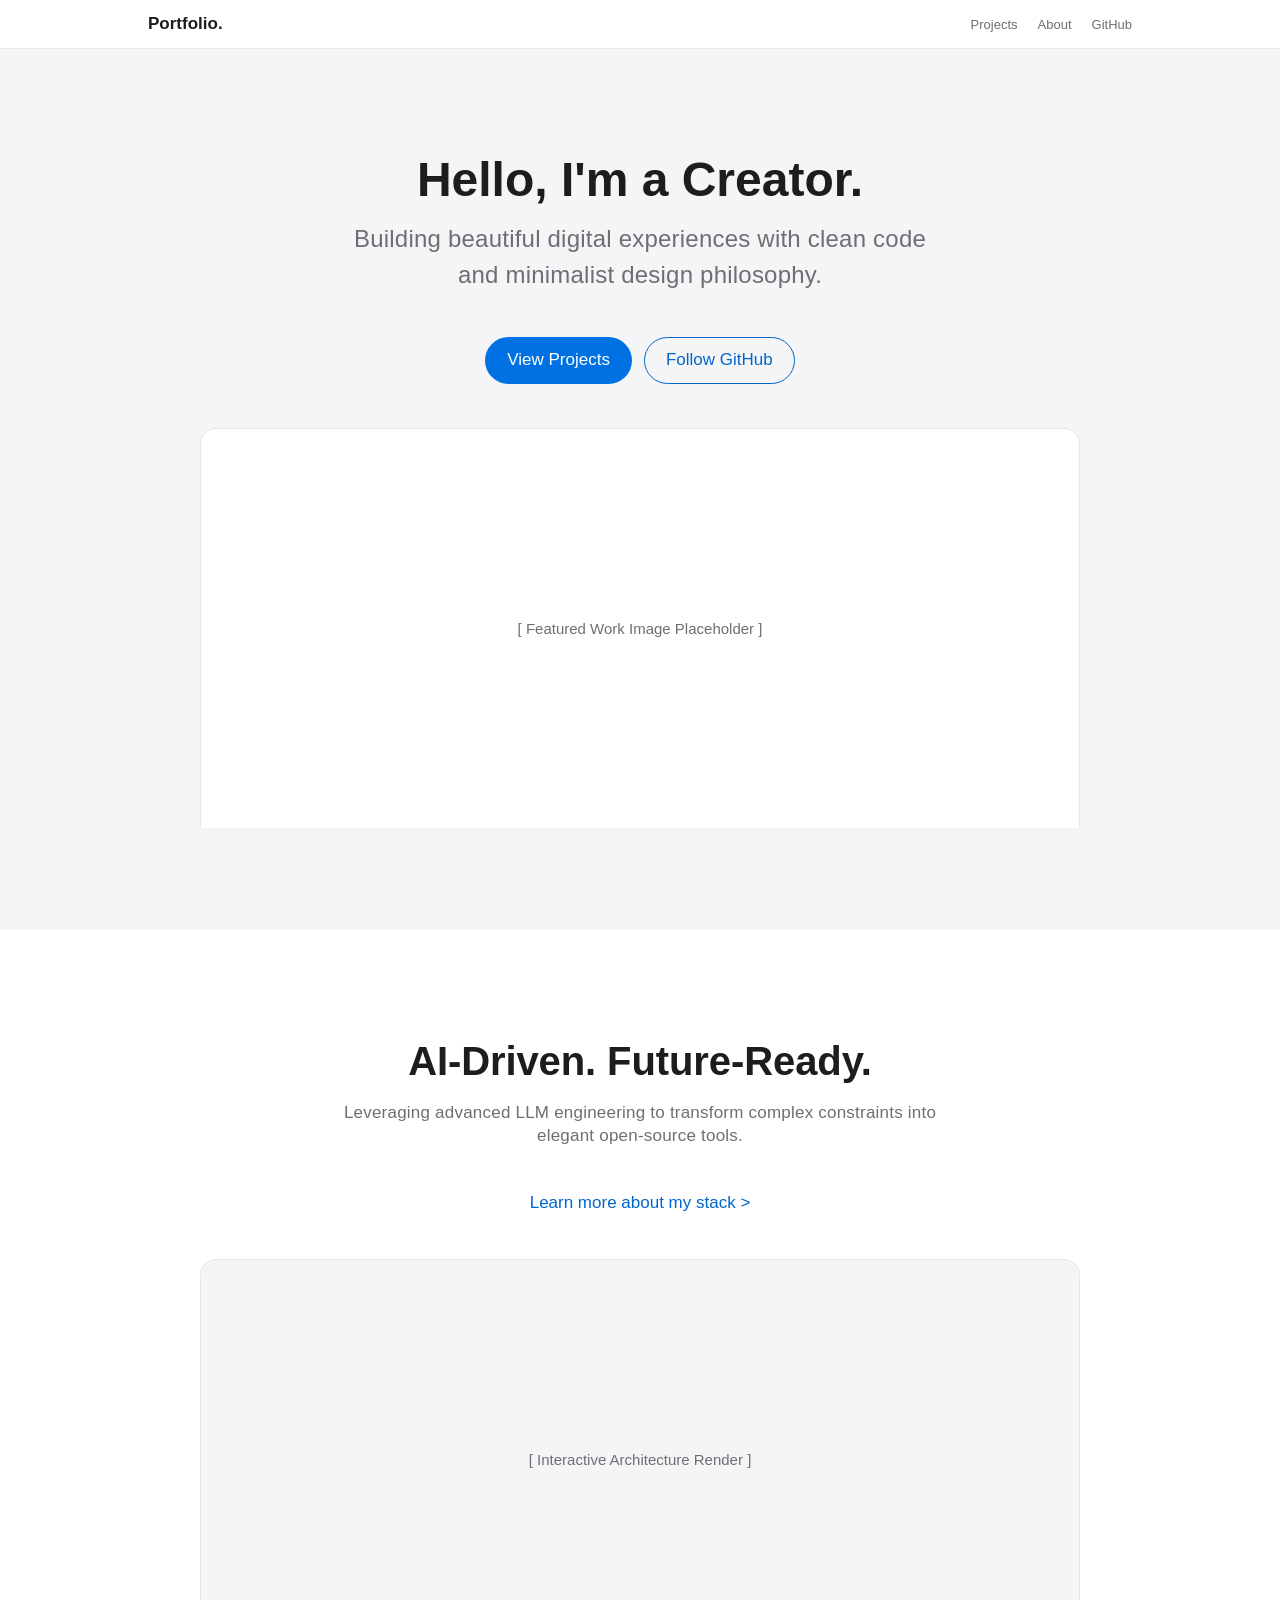
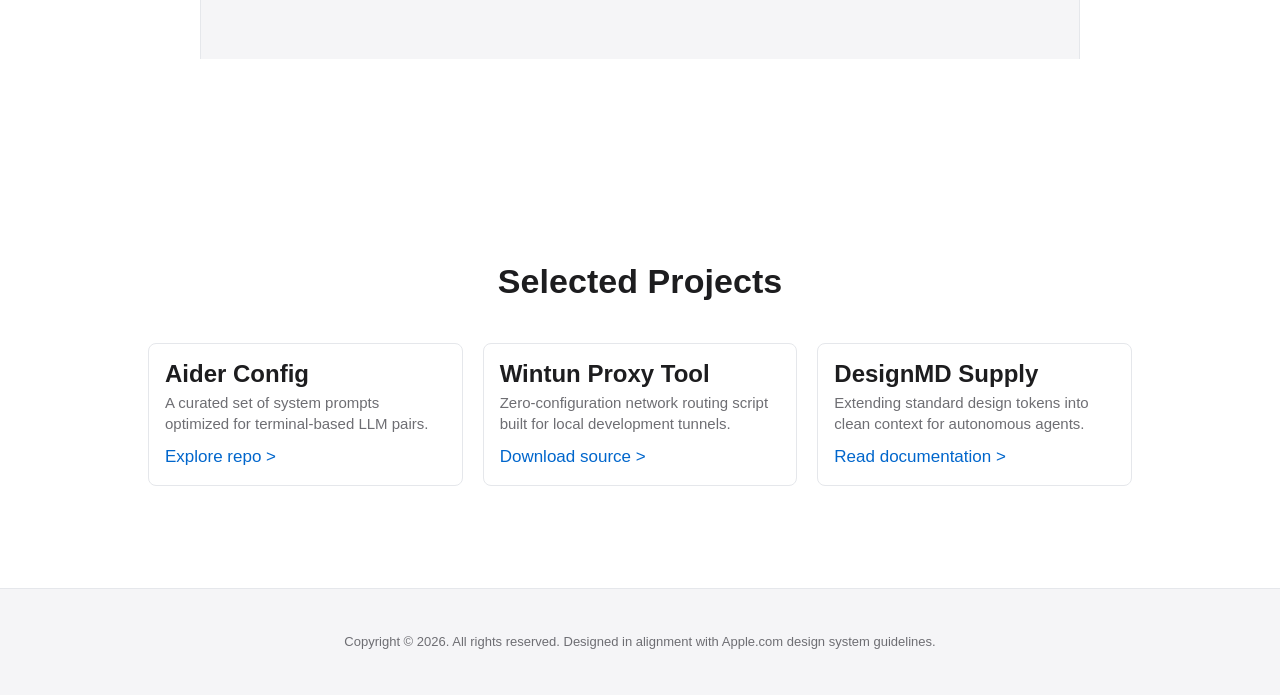
==== index.html @ 4bea6973 "Add initial HTML structure for personal portfolio" ====
<!DOCTYPE html>
<html lang="zh-CN">
<head>
  <meta charset="UTF-8">
  <meta name="viewport" content="width=device-width, initial-scale=1.0">
  <title>我的个人站 - Apple Design Style</title>
  
  <link rel="stylesheet" href="https://sf.fonts.host/css/sf-pro.css">
  
  <style>
    /* --- 基于设计系统 Token 的 CSS 变量定义 --- */
    :root {
      /* Colors */
      --color-primary: #0071e3;
      --color-secondary: #0066cc;
      --color-tertiary: #f5f5f7;
      --color-neutral-0: #ffffff;
      --color-neutral-50: #f5f5f7;
      --color-neutral-100: #e5e7eb;
      --color-neutral-900: #1d1d1f;
      --color-surface-default: #ffffff;
      --color-surface-muted: #f5f5f7;
      --color-on-surface-default: #1d1d1f;
      --color-on-surface-muted: #6e6e73;
      --color-on-surface-inverse: #ffffff;
      
      /* Typography Fallbacks */
      --font-display: "SF Pro Display", "SF Pro Icons", "Helvetica Neue", "Helvetica", "Arial", sans-serif;
      --font-text: "SF Pro Text", "SF Pro Icons", "Helvetica Neue", "Helvetica", "Arial", sans-serif;
      
      /* Rounded */
      --rounded-none: 0px;
      --rounded-sm: 4px;
      --rounded-md: 8px;
      --rounded-lg: 16px;
      --rounded-xl: 24px;
      --rounded-full: 980px;

      /* Spacing */
      --spacing-xs: 4px;
      --spacing-sm: 12px;
      --spacing-md: 20px;
      --spacing-lg: 44px;
      --spacing-xl: 102px;
    }

    /* --- 基础样式重置 --- */
    * {
      box-sizing: border-box;
      margin: 0;
      padding: 0;
    }

    body {
      font-family: var(--font-text);
      background-color: var(--color-neutral-0);
      color: var(--color-on-surface-default);
      -webkit-font-smoothing: antialiased;
      -moz-osx-font-smoothing: grayscale;
      overflow-x: hidden;
    }

    /* --- 全局导航栏 (Minimal Chrome) --- */
    .global-nav {
      position: sticky;
      top: 0;
      z-index: 100;
      background-color: rgba(255, 255, 255, 0.8);
      backdrop-filter: blur(20px);
      -webkit-backdrop-filter: blur(20px);
      border-bottom: 1px solid var(--color-neutral-100);
    }
    .nav-container {
      max-width: 1024px;
      margin: 0 auto;
      height: 48px;
      display: flex;
      justify-content: space-between;
      align-items: center;
      padding: 0 var(--spacing-md);
    }
    .nav-brand {
      font-family: var(--font-display);
      font-size: 17px;
      font-weight: 600;
      color: var(--color-on-surface-default);
      text-decoration: none;
    }
    .nav-links {
      display: flex;
      gap: var(--spacing-md);
    }
    .nav-links a {
      font-size: 13px;
      color: var(--color-on-surface-muted);
      text-decoration: none;
      transition: color 0.2s ease;
    }
    .nav-links a:hover {
      color: var(--color-on-surface-default);
    }

    /* --- 组件样式: 按钮 (Button) --- */
    .btn {
      display: inline-flex;
      align-items: center;
      justify-content: center;
      text-decoration: none;
      font-family: var(--font-text);
      font-size: 17px;
      font-weight: 400;
      line-height: 1.35;
      padding: 11px 21px;
      min-height: 44px;
      border-radius: var(--rounded-full);
      box-shadow: none;
      cursor: pointer;
      transition: all 0.2s ease;
    }
    .btn-primary {
      background-color: var(--color-primary);
      color: var(--color-on-surface-inverse);
      border: 1px solid transparent;
    }
    .btn-primary:hover {
      background-color: var(--color-secondary);
    }
    .btn-secondary {
      background-color: transparent;
      color: var(--color-secondary);
      border: 1px solid var(--color-secondary);
    }
    .btn-secondary:hover {
      background-color: rgba(0, 113, 227, 0.05);
    }
    .btn-link {
      background-color: transparent;
      color: var(--color-secondary);
      border: 0;
      border-radius: var(--rounded-none);
      padding: 0;
      min-height: 0;
    }
    .btn-link:hover {
      text-decoration: underline;
    }

    /* --- 组件样式: 卡片 (Card) --- */
    .card {
      background-color: var(--color-surface-default);
      color: var(--color-on-surface-default);
      border: 1px solid var(--color-neutral-100);
      border-radius: var(--rounded-md);
      padding: 16px;
      box-shadow: none;
      transition: border-color 0.2s ease;
    }

    /* --- 布局结构 --- */
    .section-hero {
      padding-top: var(--spacing-xl);
      padding-bottom: var(--spacing-xl);
      text-align: center;
      background-color: var(--color-neutral-50);
      display: flex;
      flex-direction: column;
      align-items: center;
    }
    .section-hero.alt-bg {
      background-color: var(--color-neutral-0);
    }

    .hero-headline {
      font-family: var(--font-display);
      font-size: 48px;
      font-weight: 700;
      line-height: 58px;
      letter-spacing: 0px;
      color: var(--color-on-surface-default);
      margin-bottom: var(--spacing-sm);
    }
    .hero-subhead {
      font-family: var(--font-display);
      font-size: 24px;
      font-weight: 400;
      line-height: 36px;
      letter-spacing: 0.216px;
      color: var(--color-on-surface-muted);
      margin-bottom: var(--spacing-lg);
      max-width: 600px;
    }
    .cta-group {
      display: flex;
      gap: var(--spacing-sm);
      margin-bottom: var(--spacing-lg);
    }

    /* 模拟产品大图或画布空间 */
    .hero-media {
      width: 85%;
      max-width: 880px;
      height: 400px;
      background-color: var(--color-neutral-0);
      border-radius: var(--rounded-lg) var(--rounded-lg) 0 0;
      border: 1px solid var(--color-neutral-100);
      border-bottom: none;
      display: flex;
      align-items: center;
      justify-content: center;
      color: var(--color-on-surface-muted);
      font-size: 15px;
    }
    .alt-bg .hero-media {
      background-color: var(--color-neutral-50);
    }

    /* 产品网格展示区 */
    .section-gallery {
      max-width: 1024px;
      margin: 0 auto;
      padding: var(--spacing-xl) var(--spacing-md);
    }
    .gallery-title {
      font-family: var(--font-display);
      font-size: 34px;
      font-weight: 600;
      line-height: 36px;
      letter-spacing: 0.064px;
      margin-bottom: var(--spacing-lg);
      text-align: center;
    }
    .grid-container {
      display: grid;
      grid-template-columns: repeat(auto-fit, minmax(280px, 1fr));
      gap: var(--spacing-md);
    }
    
    .project-card h3 {
      font-family: var(--font-display);
      font-size: 24px;
      font-weight: 600;
      margin-bottom: var(--spacing-xs);
    }
    .project-card p {
      font-size: 15px;
      line-height: 1.4;
      color: var(--color-on-surface-muted);
      margin-bottom: var(--spacing-sm);
    }

    /* 页脚 */
    .global-footer {
      background-color: var(--color-neutral-50);
      padding: var(--spacing-lg) var(--spacing-md);
      border-top: 1px solid var(--color-neutral-100);
      font-size: 13px;
      line-height: 1.4;
      color: var(--color-on-surface-muted);
      text-align: center;
    }
    .footer-container {
      max-width: 1024px;
      margin: 0 auto;
    }

    /* 响应式微调 */
    @media (max-width: 768px) {
      .hero-headline { font-size: 40px; line-height: 52px; }
      .hero-subhead { font-size: 20px; line-height: 30px; }
      .hero-media { height: 260px; }
    }
  </style>
</head>
<body>

  <nav class="global-nav">
    <div class="nav-container">
      <a href="#" class="nav-brand">Portfolio.</a>
      <div class="nav-links">
        <a href="#projects">Projects</a>
        <a href="#about">About</a>
        <a href="https://github.com" target="_blank">GitHub</a>
      </div>
    </div>
  </nav>

  <section class="section-hero">
    <h1 class="hero-headline">Hello, I'm a Creator.</h1>
    <p class="hero-subhead">Building beautiful digital experiences with clean code and minimalist design philosophy.</p>
    
    <div class="cta-group">
      <a href="#projects" class="btn btn-primary">View Projects</a>
      <a href="https://github.com" class="btn btn-secondary">Follow GitHub</a>
    </div>

    <div class="hero-media">
      [ Featured Work Image Placeholder ]
    </div>
  </section>

  <section class="section-hero alt-bg">
    <h2 class="hero-headline" style="font-size: 40px; letter-spacing: -0.096px;">AI-Driven. Future-Ready.</h2>
    <p class="hero-subhead" style="font-size: 17px; line-height: 1.35;">Leveraging advanced LLM engineering to transform complex constraints into elegant open-source tools.</p>
    
    <div class="cta-group">
      <a href="#" class="btn btn-link">Learn more about my stack &gt;</a>
    </div>

    <div class="hero-media">
      [ Interactive Architecture Render ]
    </div>
  </section>

  <section id="projects" class="section-gallery">
    <h2 class="gallery-title">Selected Projects</h2>
    
    <div class="grid-container">
      <div class="card project-card">
        <h3>Aider Config</h3>
        <p>A curated set of system prompts optimized for terminal-based LLM pairs.</p>
        <a href="#" class="btn btn-link">Explore repo &gt;</a>
      </div>
      
      <div class="card project-card">
        <h3>Wintun Proxy Tool</h3>
        <p>Zero-configuration network routing script built for local development tunnels.</p>
        <a href="#" class="btn btn-link">Download source &gt;</a>
      </div>

      <div class="card project-card">
        <h3>DesignMD Supply</h3>
        <p>Extending standard design tokens into clean context for autonomous agents.</p>
        <a href="#" class="btn btn-link">Read documentation &gt;</a>
      </div>
    </div>
  </section>

  <footer class="global-footer">
    <div class="footer-container">
      <p>Copyright © 2026. All rights reserved. Designed in alignment with Apple.com design system guidelines.</p>
    </div>
  </footer>

</body>
</html>
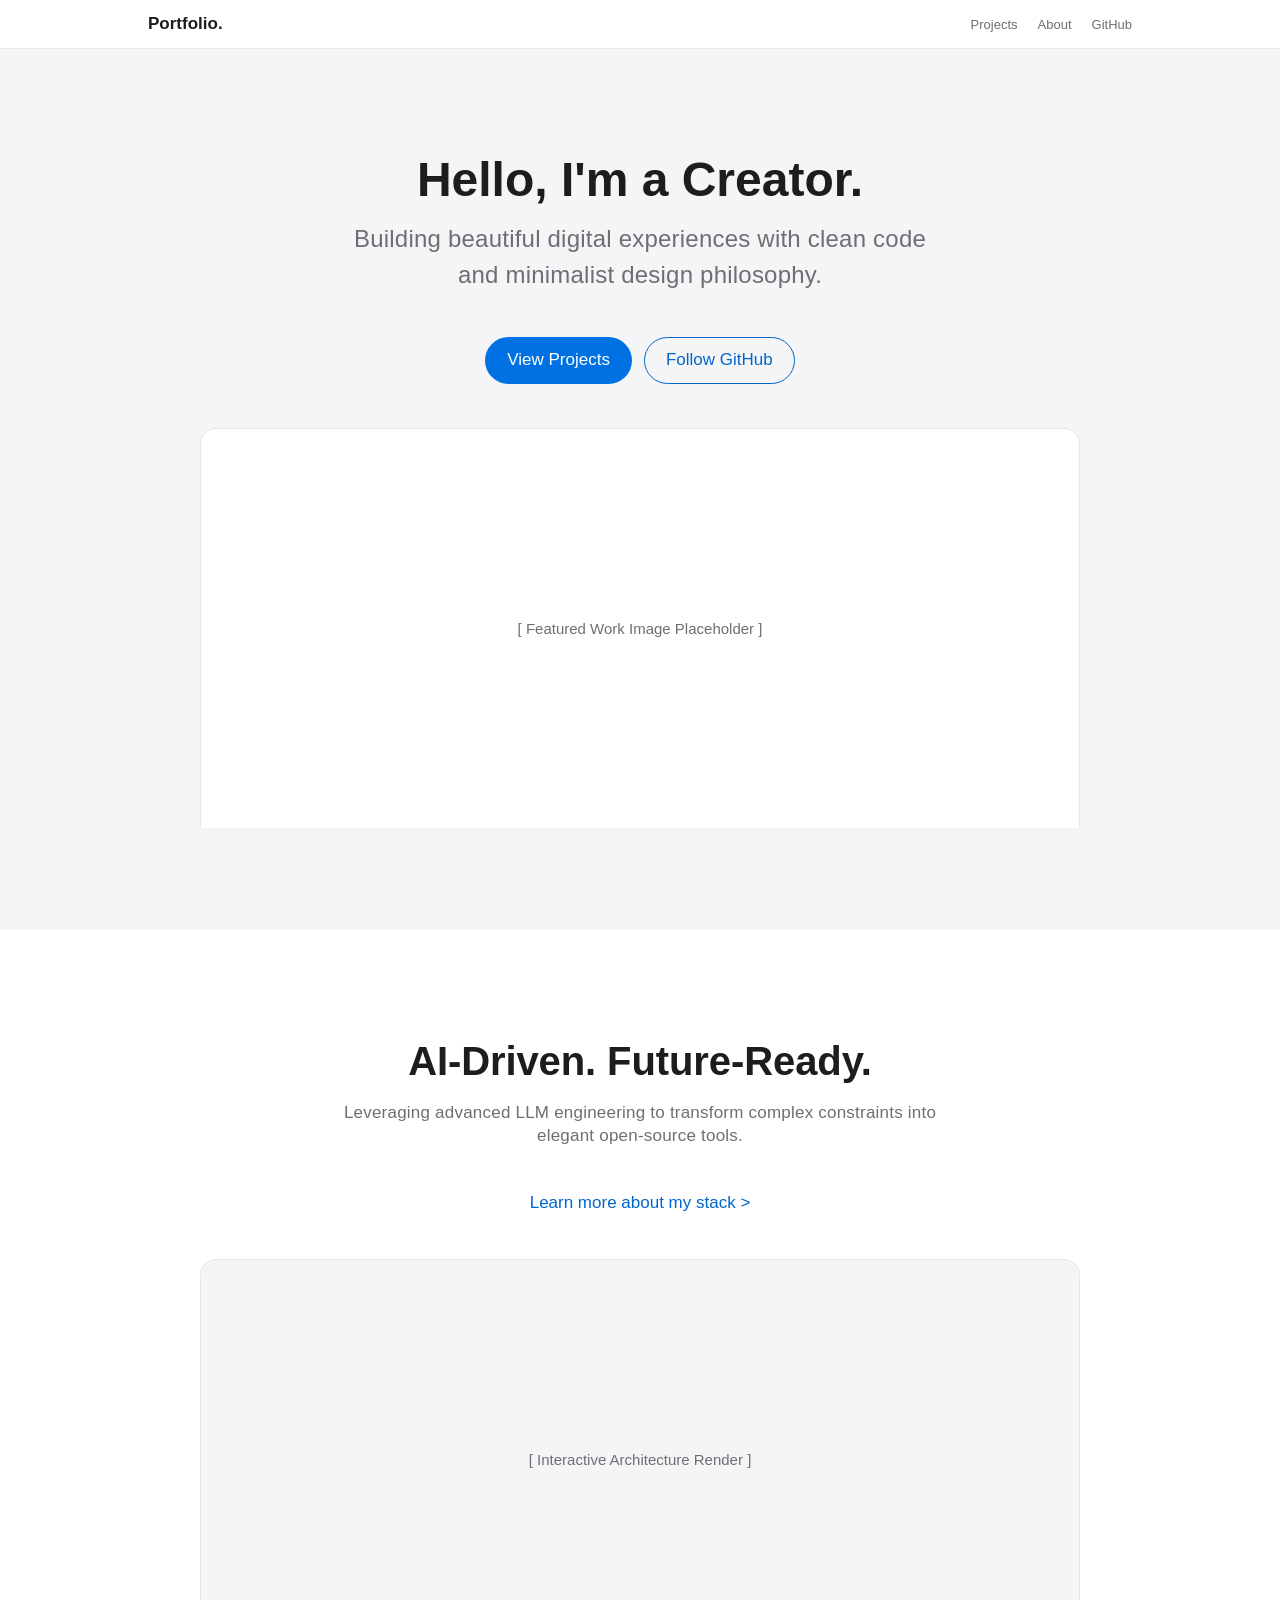
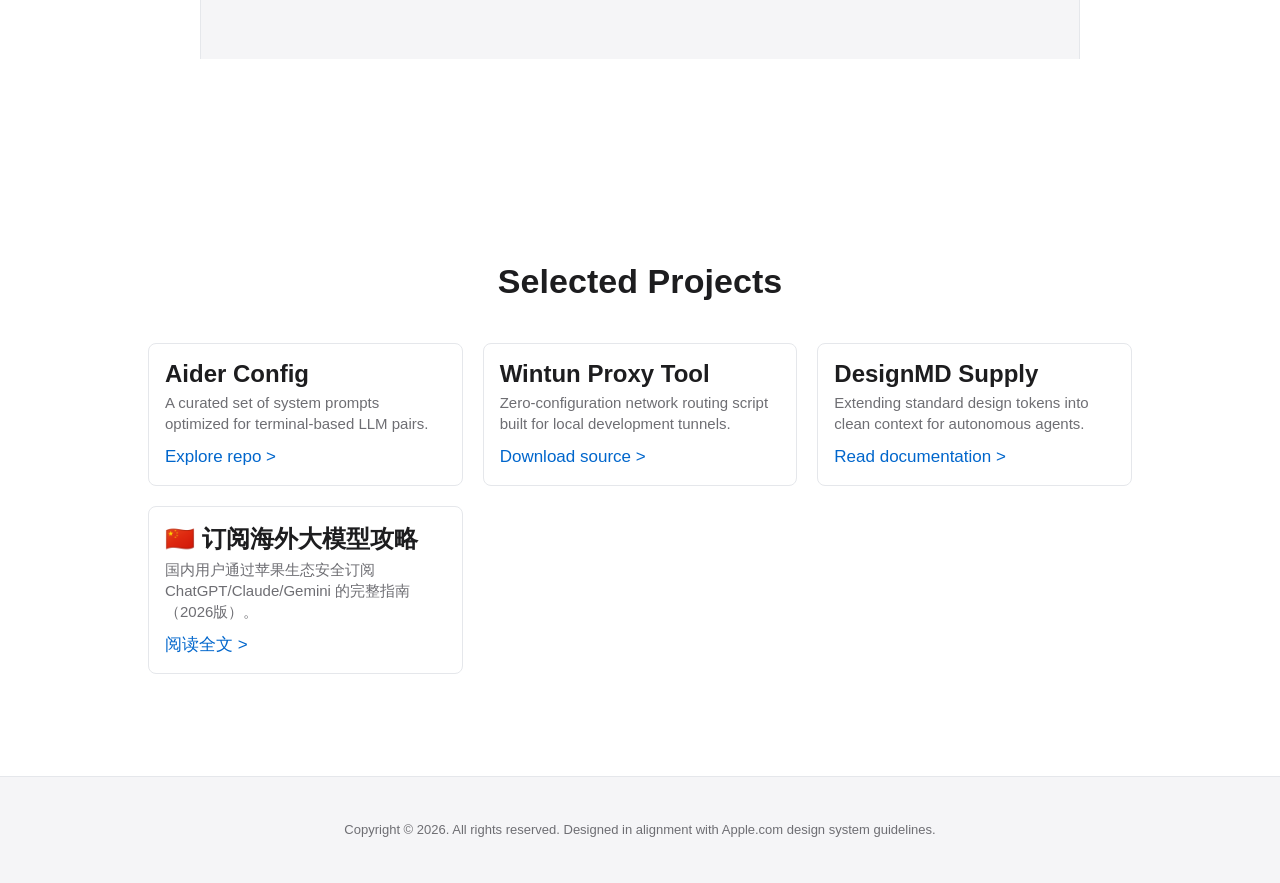
==== commit 6bd6f177: "feat: 更新主页设计 + 新增大模型攻略文章" ====
--- a/index.html
+++ b/index.html
@@ -1,4 +1,4 @@
-<!DOCTYPE html>
+﻿<!DOCTYPE html>
 <html lang="zh-CN">
 <head>
   <meta charset="UTF-8">
@@ -332,6 +332,12 @@
         <p>Extending standard design tokens into clean context for autonomous agents.</p>
         <a href="#" class="btn btn-link">Read documentation &gt;</a>
       </div>
+
+      <div class="card project-card">
+        <h3>🇨🇳 订阅海外大模型攻略</h3>
+        <p>国内用户通过苹果生态安全订阅 ChatGPT/Claude/Gemini 的完整指南（2026版）。</p>
+        <a href="happy-with-the-great-models.html" class="btn btn-link">阅读全文 &gt;</a>
+      </div>
     </div>
   </section>
 
@@ -343,3 +349,4 @@
 
 </body>
 </html>
+
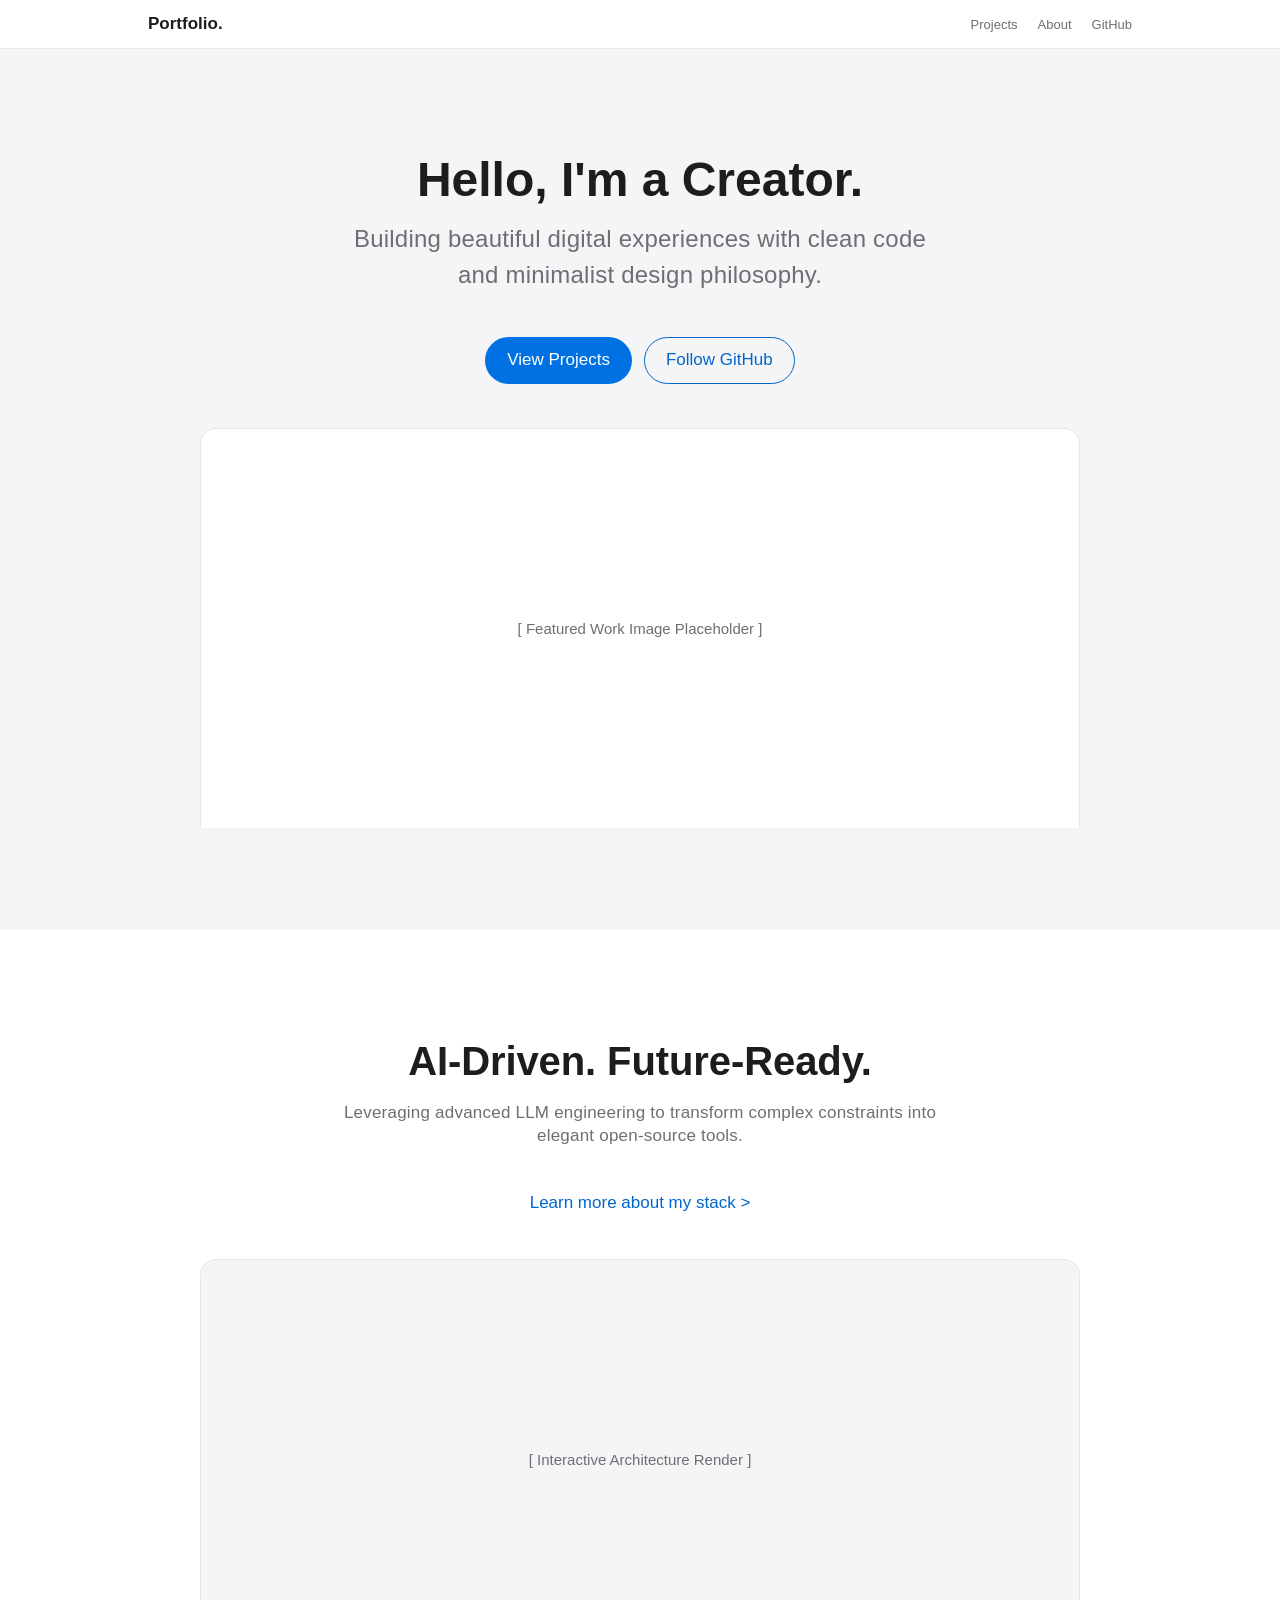
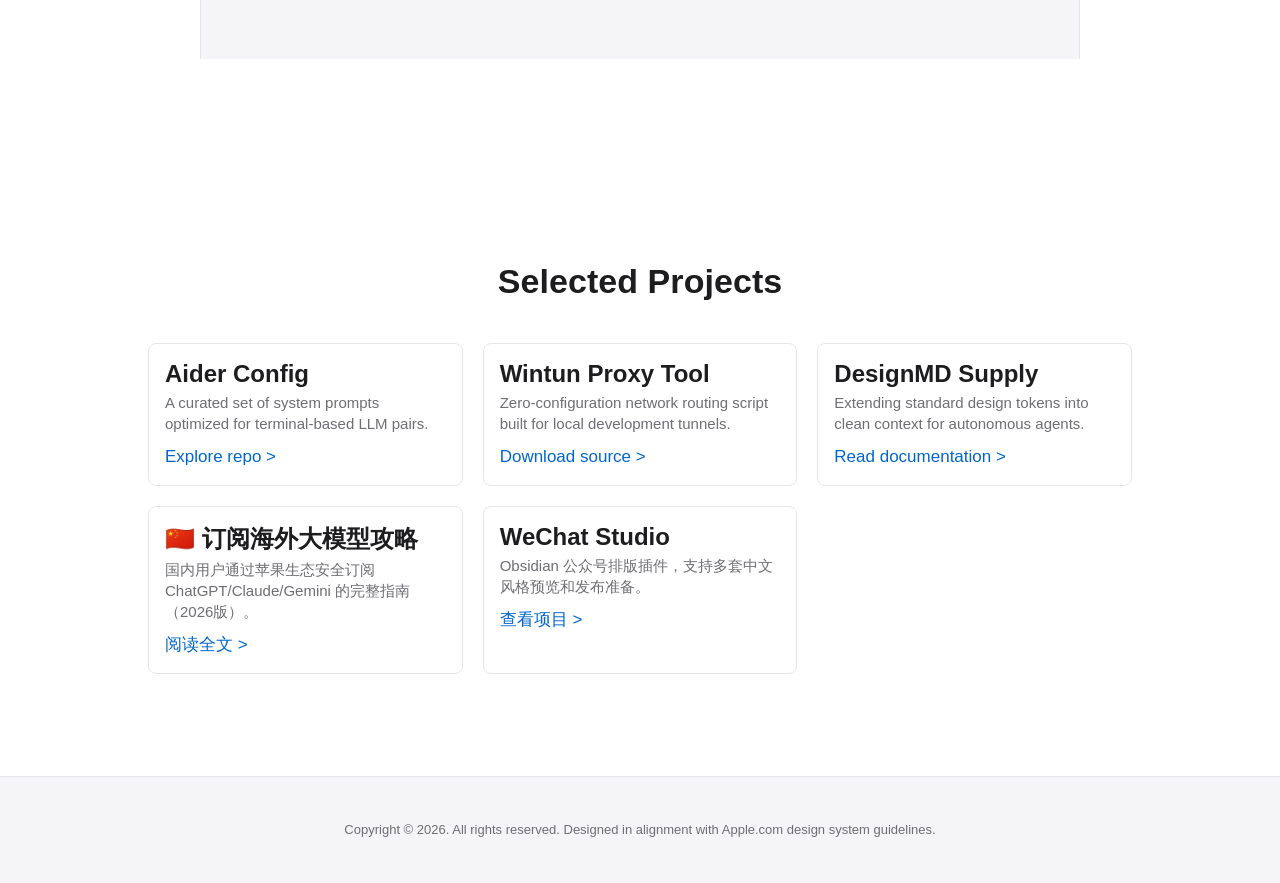
==== commit 74b75d4a: "Link WeChat Studio from website" ====
--- a/index.html
+++ b/index.html
@@ -338,6 +338,12 @@
         <p>国内用户通过苹果生态安全订阅 ChatGPT/Claude/Gemini 的完整指南（2026版）。</p>
         <a href="happy-with-the-great-models.html" class="btn btn-link">阅读全文 &gt;</a>
       </div>
+
+      <div class="card project-card">
+        <h3>WeChat Studio</h3>
+        <p>Obsidian 公众号排版插件，支持多套中文风格预览和发布准备。</p>
+        <a href="https://github.com/LaowtZhou/wechat-studio" target="_blank" rel="noreferrer" class="btn btn-link">查看项目 &gt;</a>
+      </div>
     </div>
   </section>
 
@@ -349,4 +355,3 @@
 
 </body>
 </html>
-
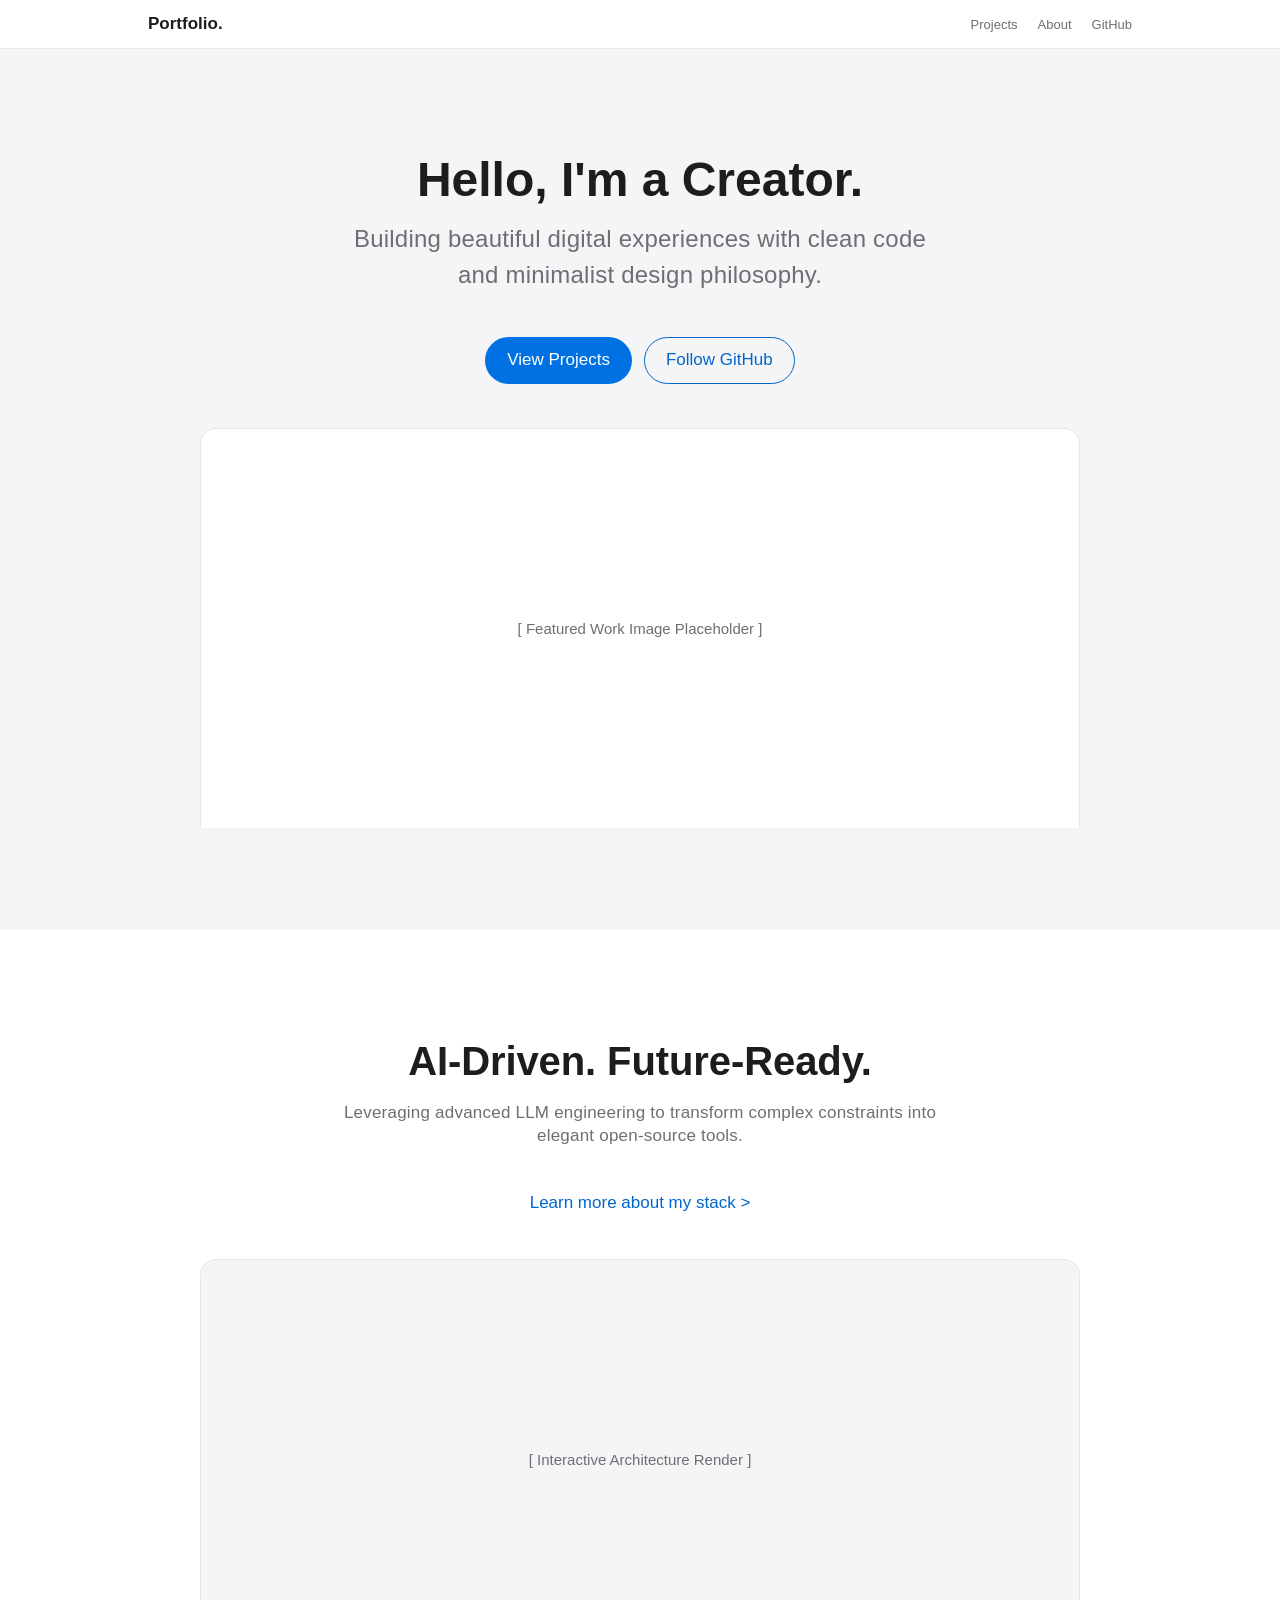
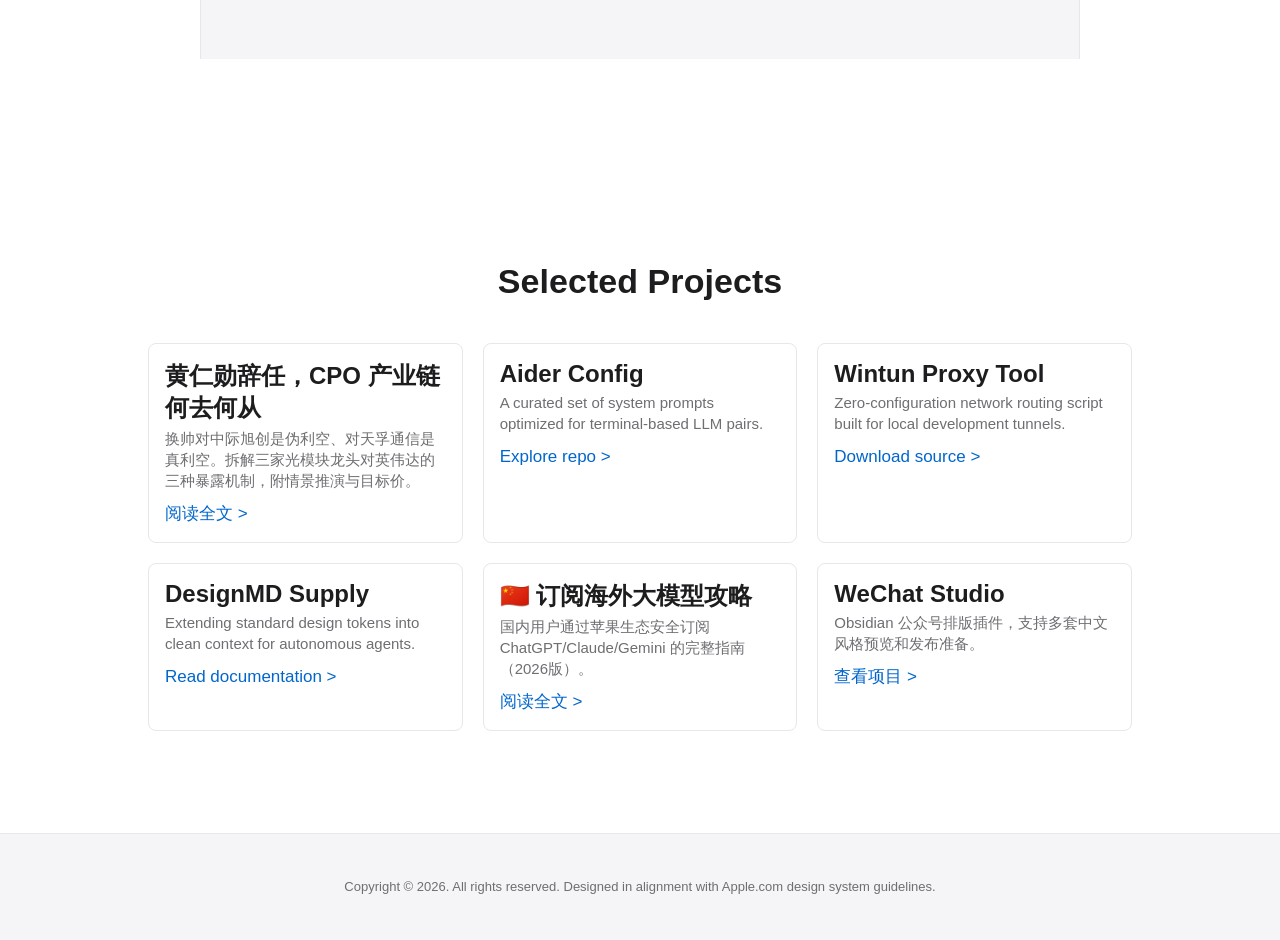
==== commit 8af23cb6: "Add article: NVIDIA CEO transition and its impact on CPO supply chain" ====
--- a/index.html
+++ b/index.html
@@ -316,6 +316,12 @@
     
     <div class="grid-container">
       <div class="card project-card">
+        <h3>黄仁勋辞任，CPO 产业链何去何从</h3>
+        <p>换帅对中际旭创是伪利空、对天孚通信是真利空。拆解三家光模块龙头对英伟达的三种暴露机制，附情景推演与目标价。</p>
+        <a href="nvidia-ceo-transition-cpo-impact.html" class="btn btn-link">阅读全文 &gt;</a>
+      </div>
+
+      <div class="card project-card">
         <h3>Aider Config</h3>
         <p>A curated set of system prompts optimized for terminal-based LLM pairs.</p>
         <a href="#" class="btn btn-link">Explore repo &gt;</a>
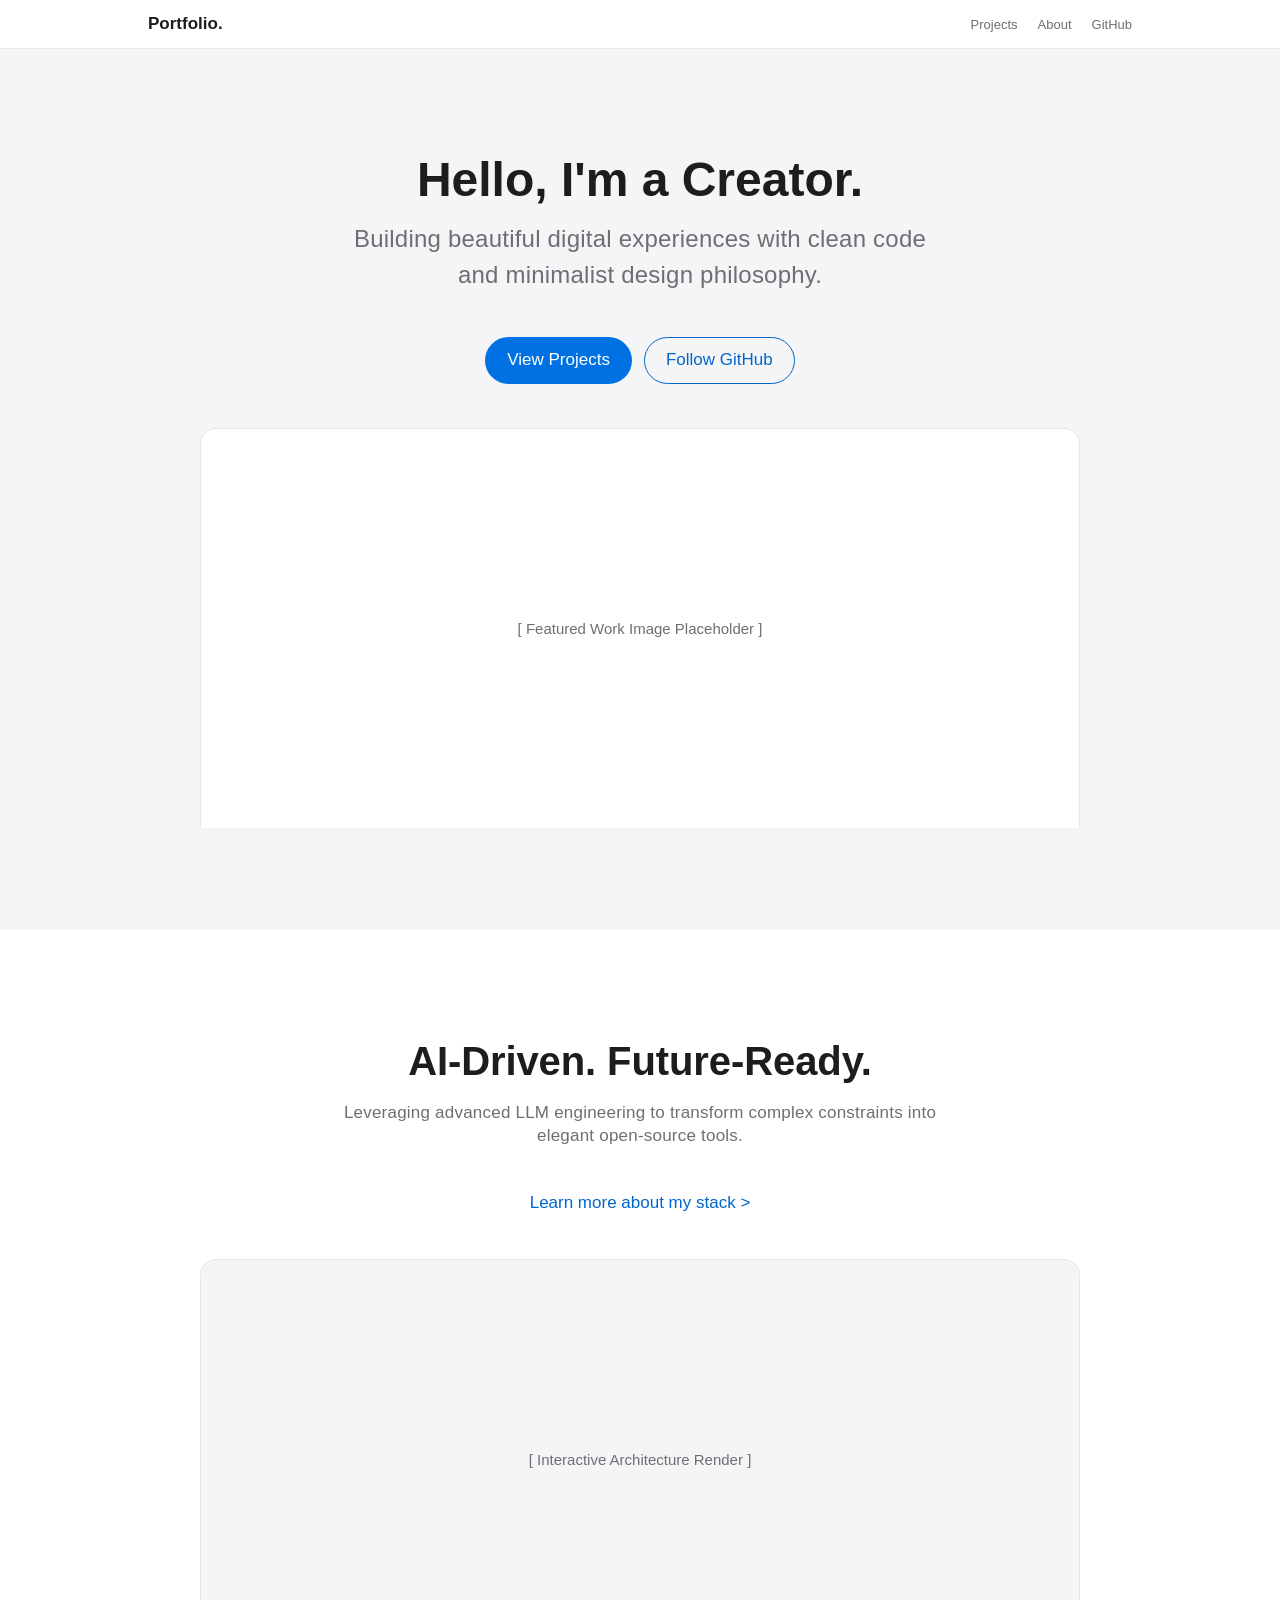
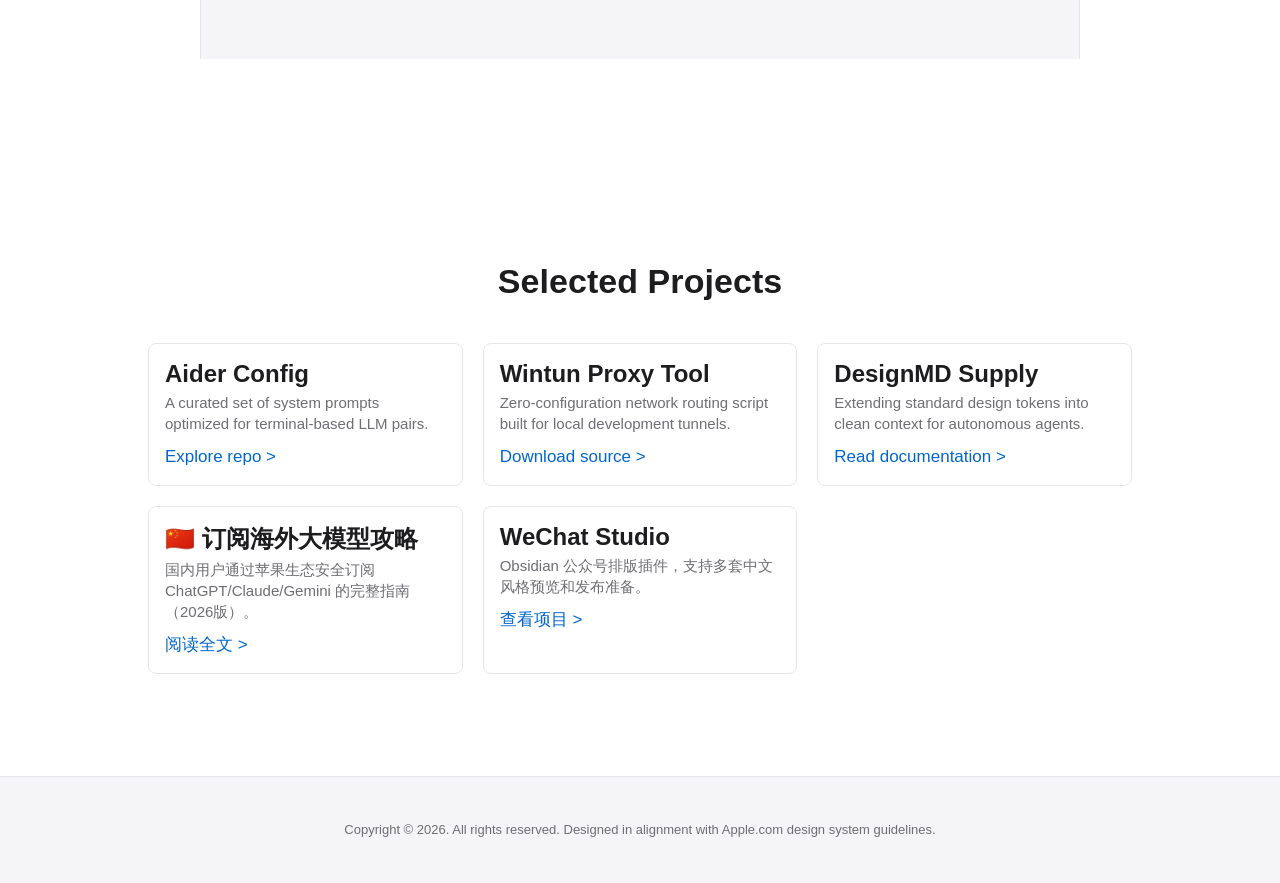
==== commit 408ada03: "Revert: remove article pushed to wrong site" ====
--- a/index.html
+++ b/index.html
@@ -316,12 +316,6 @@
     
     <div class="grid-container">
       <div class="card project-card">
-        <h3>黄仁勋辞任，CPO 产业链何去何从</h3>
-        <p>换帅对中际旭创是伪利空、对天孚通信是真利空。拆解三家光模块龙头对英伟达的三种暴露机制，附情景推演与目标价。</p>
-        <a href="nvidia-ceo-transition-cpo-impact.html" class="btn btn-link">阅读全文 &gt;</a>
-      </div>
-
-      <div class="card project-card">
         <h3>Aider Config</h3>
         <p>A curated set of system prompts optimized for terminal-based LLM pairs.</p>
         <a href="#" class="btn btn-link">Explore repo &gt;</a>
